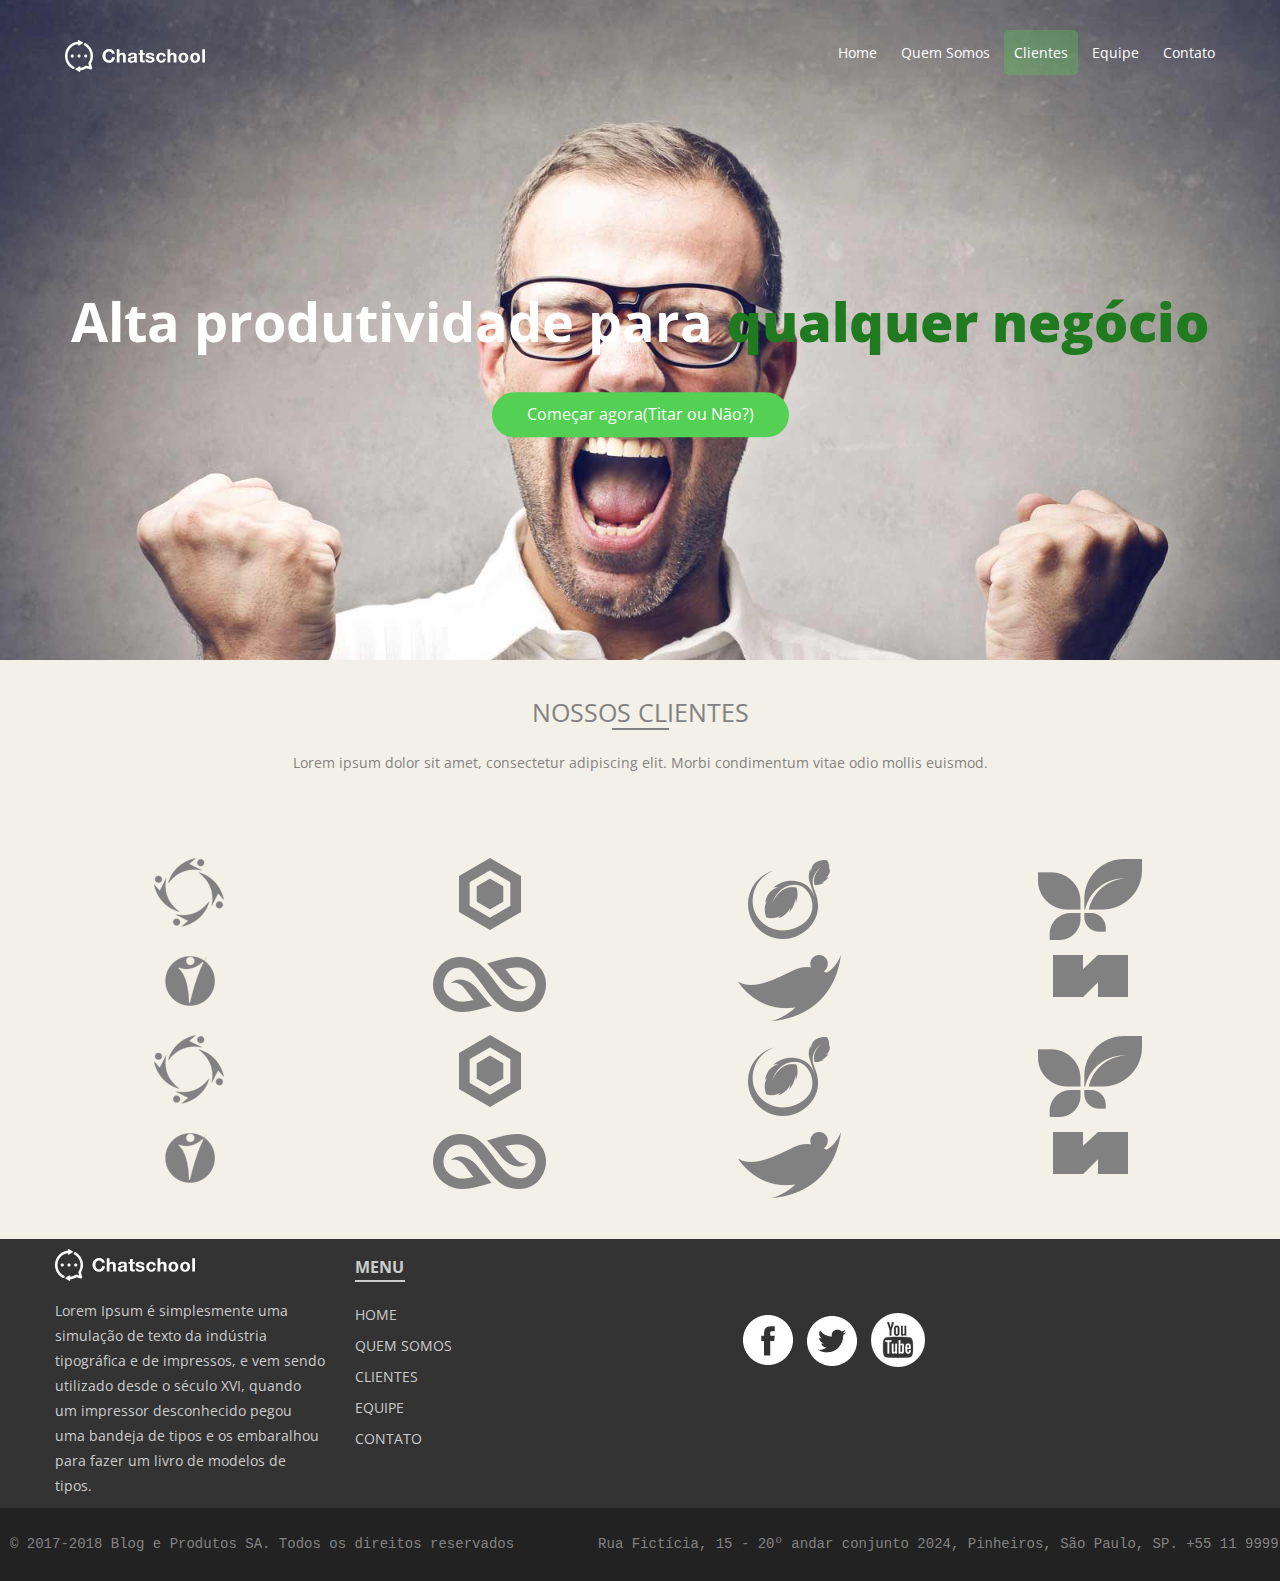
==== BlogeProdutos/clientes.html @ 5c9d2478 "Web Site 1.1" ====
<!DOCTYPE html>
<html>
<head>
	<meta charset="utf-8">
	<title>Clientes - Blog e Produtos</title>
	<link href="https://fonts.googleapis.com/css?family=Open+Sans" rel="stylesheet">
	<link href="https://fonts.googleapis.com/icon?family=Material+Icons" rel="stylesheet">
	<link href="css/pages/clientes.css" rel="stylesheet" type="text/css">
</head>
<body>
	<header id="header" class="page-clientes">
		<div class="container">
			<!-- ROW = Linha e é class, pois sera usado mais de uma vez -->
			<div class="row">
				<!-- COL = Coluna, é class pois sera usado mais de uma vez. -->
				<div class="col col-desktop-3">
					<a href="index.html"><img src="images/logo.png" Alt="Logo da Blog e Produtos"></a>
				</div>
				<div class="col col-desktop-9">
					<nav><!-- NAV = NAVEGAR(menu) -->
						<ul>
							<li><a href="index.html">Home</a><!-- Encapsulei --></li>
							<li><a href="quem-somos.html">Quem Somos</a></li>
							<li><a href="clientes.html" class="active">Clientes</a></li>
							<li><a href="equipe.html">Equipe</a></li>
							<li><a href="contato.html">Contato</a></li>
						</ul>
					</nav>
				</div>
			</div>
			<div class="row">
				<dir class="col col-desktop-12 title">
					<h1 id="teste">Alta produtividade para <b>qualquer negócio</b></h1>
					<a href="produto.html" class="btn">Começar agora(Titar ou Não?)</a>
				</dir>
			</div>
		</div>
	</header>
	<main><!-- Parte Principal -->
		<section id="nossos-clientes" class="section section-center">
			<h2>Nossos Clientes</h2>
			<p class="subtitle">Lorem ipsum dolor sit amet, consectetur adipiscing elit. Morbi condimentum vitae odio mollis euismod.</p>
			<div class="container">
				<div class="row">
					<div class="col col-desktop-3"><img src="images/clientes/icon1.png" alt=""></div>
					<div class="col col-desktop-3"><img src="images/clientes/icon2.png" alt=""></div>
					<div class="col col-desktop-3"><img src="images/clientes/icon3.png" alt=""></div>
					<div class="col col-desktop-3"><img src="images/clientes/icon4.png" alt=""></div>
				</div>
				<div class="row">
					<div class="col col-desktop-3"><img src="images/clientes/icon5.png" alt=""></div>
					<div class="col col-desktop-3"><img src="images/clientes/icon6.png" alt=""></div>
					<div class="col col-desktop-3"><img src="images/clientes/icon7.png" alt=""></div>
					<div class="col col-desktop-3"><img src="images/clientes/icon8.png" alt=""></div>
				</div>
				<div class="row">
					<div class="col col-desktop-3"><img src="images/clientes/icon1.png" alt=""></div>
					<div class="col col-desktop-3"><img src="images/clientes/icon2.png" alt=""></div>
					<div class="col col-desktop-3"><img src="images/clientes/icon3.png" alt=""></div>
					<div class="col col-desktop-3"><img src="images/clientes/icon4.png" alt=""></div>
				</div>
				<div class="row">
					<div class="col col-desktop-3"><img src="images/clientes/icon5.png" alt=""></div>
					<div class="col col-desktop-3"><img src="images/clientes/icon6.png" alt=""></div>
					<div class="col col-desktop-3"><img src="images/clientes/icon7.png" alt=""></div>
					<div class="col col-desktop-3"><img src="images/clientes/icon8.png" alt=""></div>
				</div>
			</div>
		</section>
	</main>
	<footer id="footer">
		<div class="container">
			<div class="row">
				<div class="col col-offser-desktop-1 col-desktop-3">
					<p><a href="index.html"><img src="images/logo.png" alt="Logo Empresa"></a></p>
					<p>Lorem Ipsum é simplesmente uma simulação de texto da indústria tipográfica e de impressos, e vem sendo utilizado desde o século XVI, quando um impressor desconhecido pegou uma bandeja de tipos e os embaralhou para fazer um livro de modelos de tipos.</p>
				</div>
				<div class="col col-offser-desktop-1 col-desktop-2">
					<h3>Menu</h3>
					<nav>
						<ul>
							<li><a href="index.html" class="active">Home</a></li>
							<li><a href="quem-somos.html">Quem Somos</a></li>
							<li><a href="clientes.html">Clientes</a></li>
							<li><a href="equipe.html">Equipe</a></li>
							<li><a href="contato.html">Contato</a></li>
						</ul>
					</nav>
				</div>
				<div class="col col-desktop-4 social">
					<a href=""><img src="images/social-facebook.png" alt="Facebook"></a>
					<a href=""><img src="images/social-twitter.png" alt="Twitter"></a>
					<a href=""><img src="images/social-youtube.png" alt="Youtube"></a>
				</div>
			</div>
		</div>
	</footer>
	<div id="copyright">
		<pre>&copy; 2017-2018 Blog e Produtos SA. Todos os direitos reservados          Rua Fictícia, 15 - 20º andar conjunto 2024, Pinheiros, São Paulo, SP. +55 11 9999.9999</pre>
	</div>
</body>
</html>
---- BlogeProdutos/css/pages/clientes.css ----
@import url('../styles.css');

#header.page-clientes {
	background-image: url("../../images/background-clientes.jpg");
}

b {
	color: #207b20;
}

main section.section {
	background-color: #f3f0e7;
}
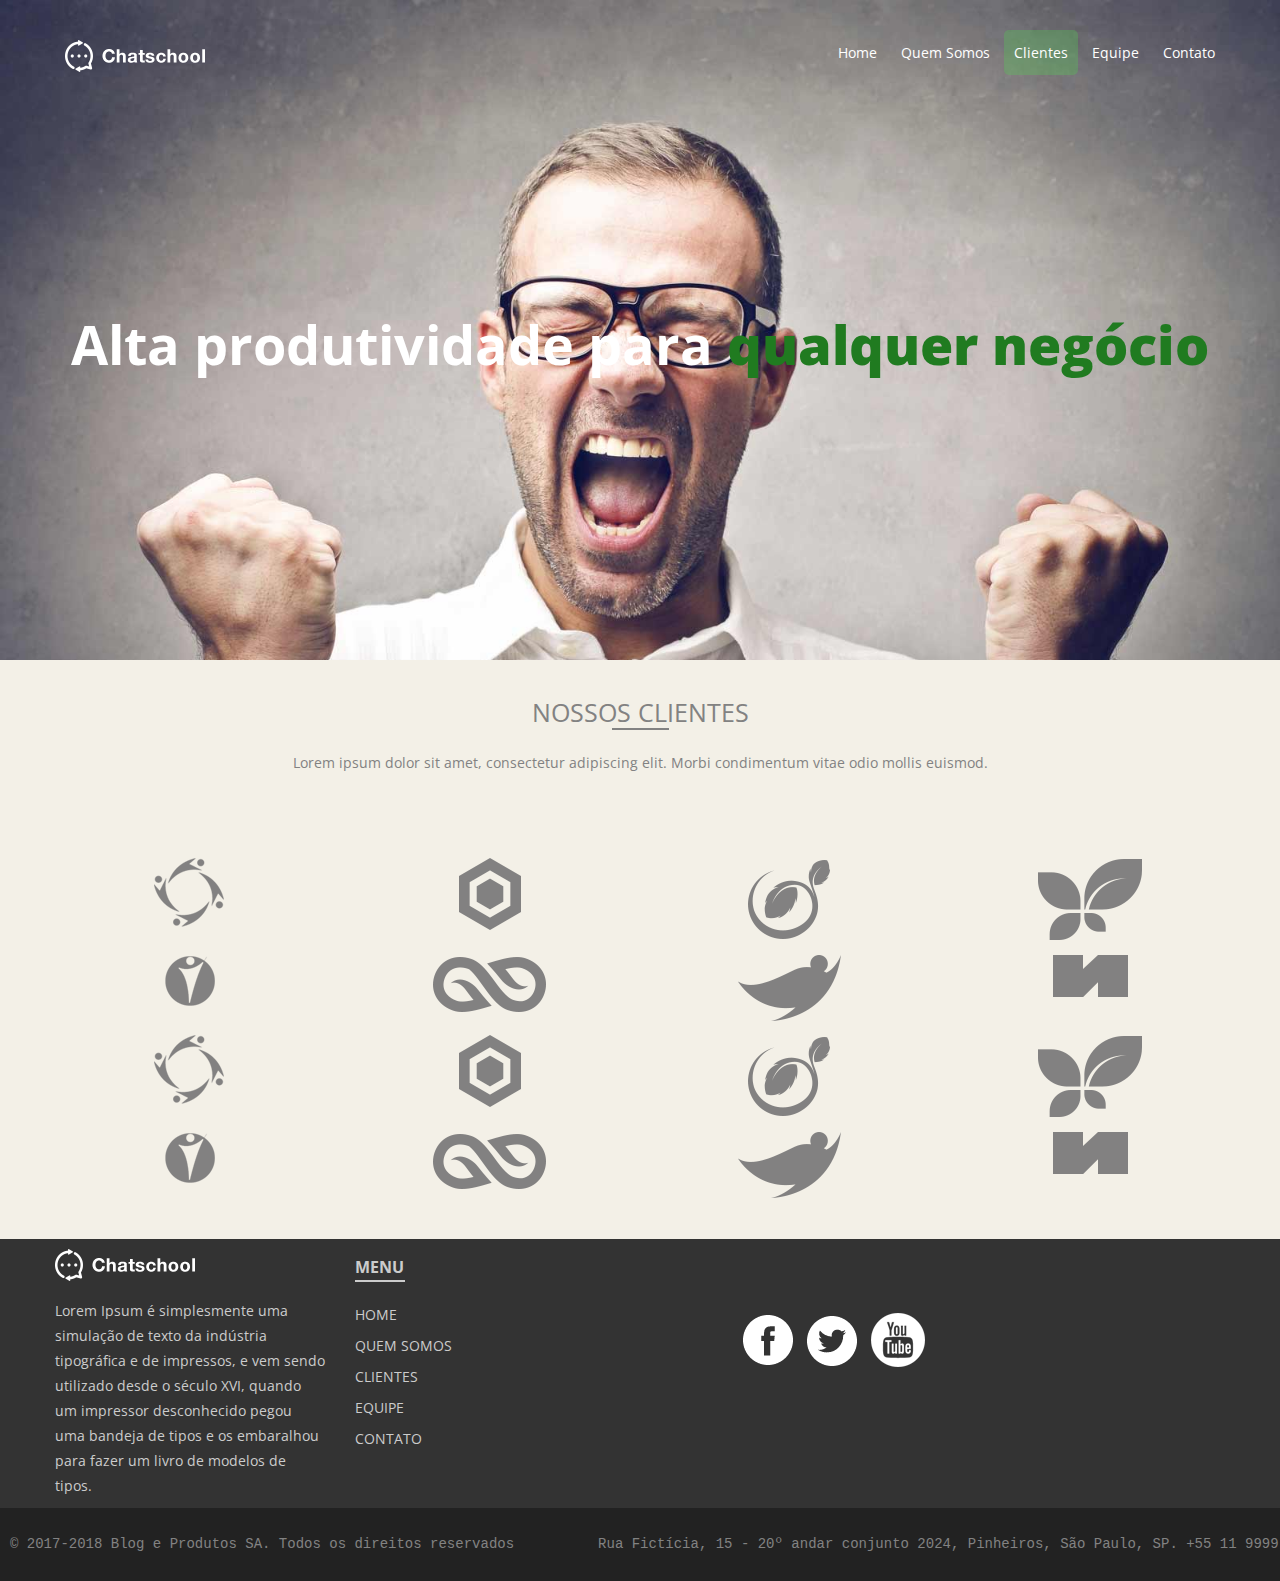
==== commit 039af55f: "Web Site 1.2" ====
--- a/BlogeProdutos/clientes.html
+++ b/BlogeProdutos/clientes.html
@@ -31,7 +31,6 @@
 			<div class="row">
 				<dir class="col col-desktop-12 title">
 					<h1 id="teste">Alta produtividade para <b>qualquer negócio</b></h1>
-					<a href="produto.html" class="btn">Começar agora(Titar ou Não?)</a>
 				</dir>
 			</div>
 		</div>
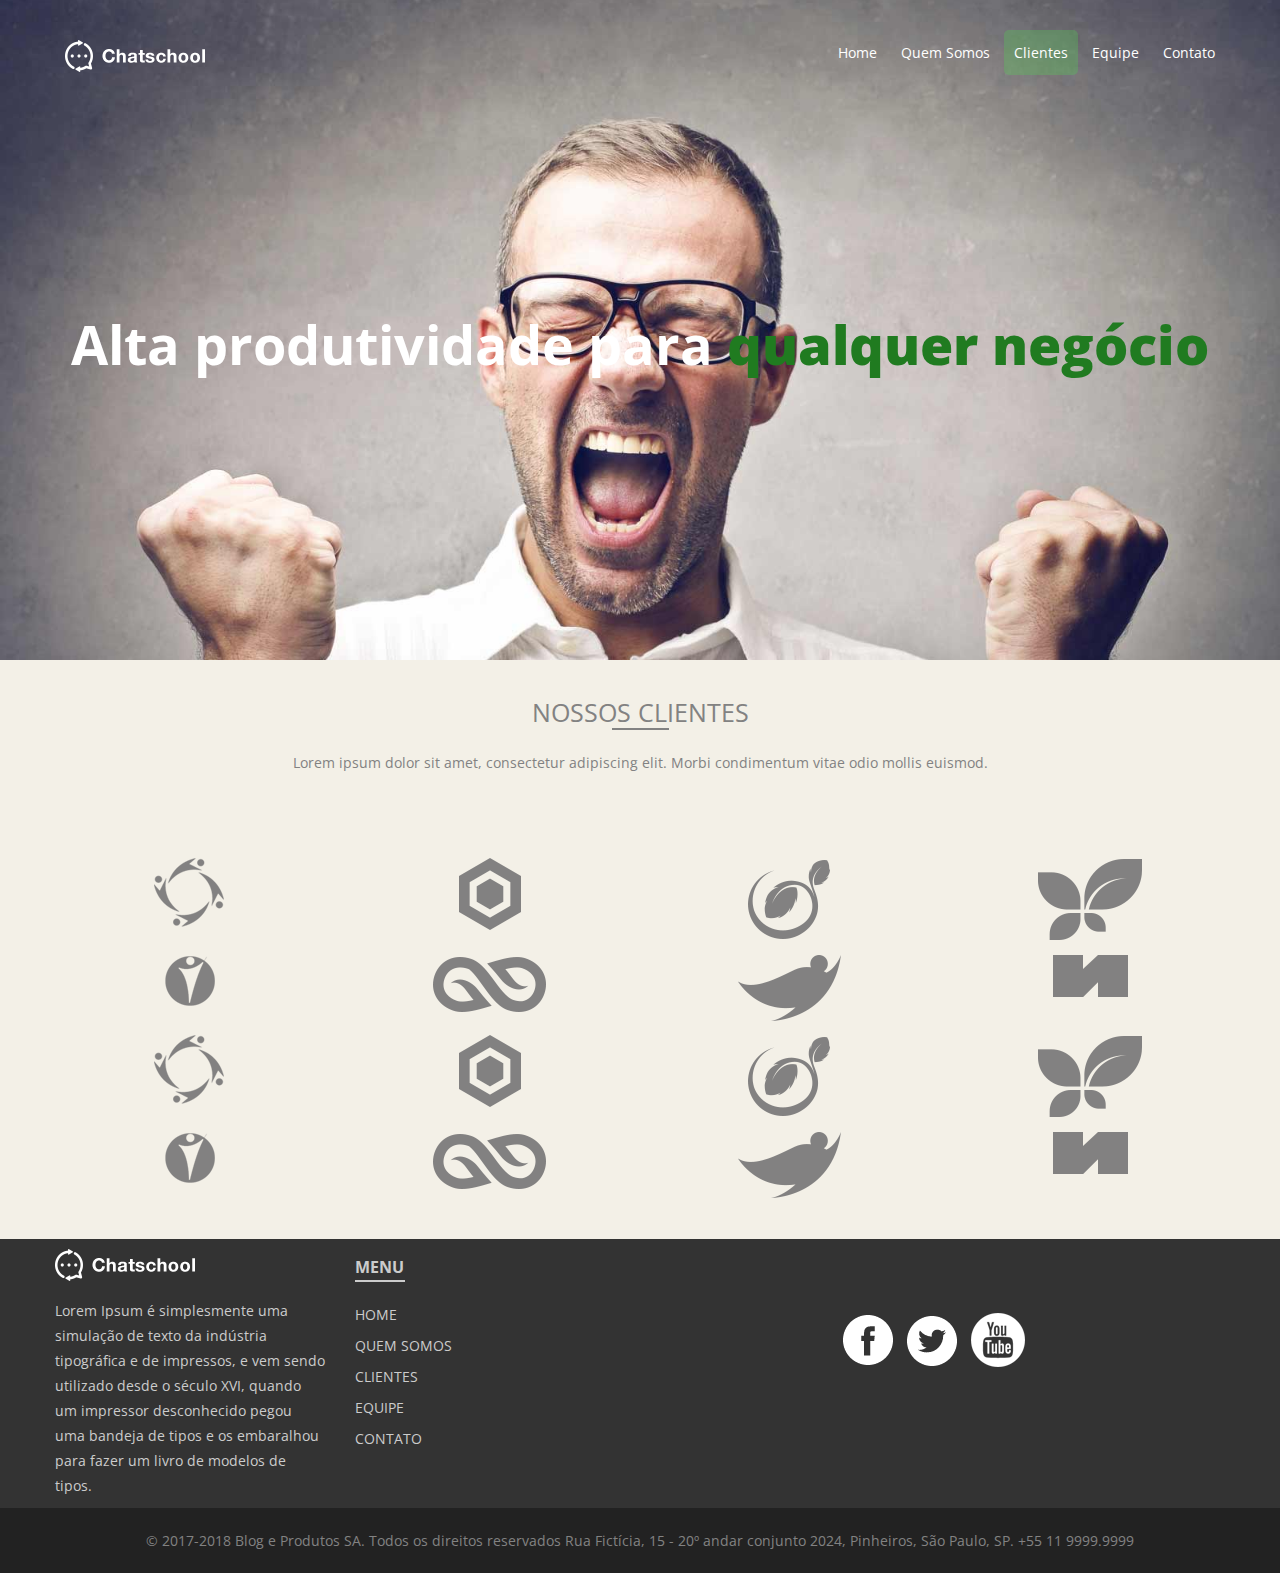
==== commit b42eb918: "Web Site 1.4" ====
--- a/BlogeProdutos/clientes.html
+++ b/BlogeProdutos/clientes.html
@@ -2,6 +2,8 @@
 <html>
 <head>
 	<meta charset="utf-8">
+	<meta http-equiv="X-UA-Compatible" content="IE=edge">
+	<meta name="viewport" content="width=device-width, initial-scale=1">
 	<title>Clientes - Blog e Produtos</title>
 	<link href="https://fonts.googleapis.com/css?family=Open+Sans" rel="stylesheet">
 	<link href="https://fonts.googleapis.com/icon?family=Material+Icons" rel="stylesheet">
@@ -13,10 +15,10 @@
 			<!-- ROW = Linha e é class, pois sera usado mais de uma vez -->
 			<div class="row">
 				<!-- COL = Coluna, é class pois sera usado mais de uma vez. -->
-				<div class="col col-desktop-3">
+				<div class="col col-desktop-3 col-6">
 					<a href="index.html"><img src="images/logo.png" Alt="Logo da Blog e Produtos"></a>
 				</div>
-				<div class="col col-desktop-9">
+				<div class="col col-desktop-9 col-6">
 					<nav><!-- NAV = NAVEGAR(menu) -->
 						<ul>
 							<li><a href="index.html">Home</a><!-- Encapsulei --></li>
@@ -74,7 +76,7 @@
 					<p><a href="index.html"><img src="images/logo.png" alt="Logo Empresa"></a></p>
 					<p>Lorem Ipsum é simplesmente uma simulação de texto da indústria tipográfica e de impressos, e vem sendo utilizado desde o século XVI, quando um impressor desconhecido pegou uma bandeja de tipos e os embaralhou para fazer um livro de modelos de tipos.</p>
 				</div>
-				<div class="col col-offser-desktop-1 col-desktop-2">
+				<div class="col col-offser-desktop-1 col-desktop-3 col-2">
 					<h3>Menu</h3>
 					<nav>
 						<ul>
@@ -86,7 +88,7 @@
 						</ul>
 					</nav>
 				</div>
-				<div class="col col-desktop-4 social">
+				<div class="col col-desktop-4 social col-4">
 					<a href=""><img src="images/social-facebook.png" alt="Facebook"></a>
 					<a href=""><img src="images/social-twitter.png" alt="Twitter"></a>
 					<a href=""><img src="images/social-youtube.png" alt="Youtube"></a>
@@ -95,7 +97,7 @@
 		</div>
 	</footer>
 	<div id="copyright">
-		<pre>&copy; 2017-2018 Blog e Produtos SA. Todos os direitos reservados          Rua Fictícia, 15 - 20º andar conjunto 2024, Pinheiros, São Paulo, SP. +55 11 9999.9999</pre>
+		<p>&copy; 2017-2018 Blog e Produtos SA. Todos os direitos reservados          Rua Fictícia, 15 - 20º andar conjunto 2024, Pinheiros, São Paulo, SP. +55 11 9999.9999</p>
 	</div>
 </body>
 </html>